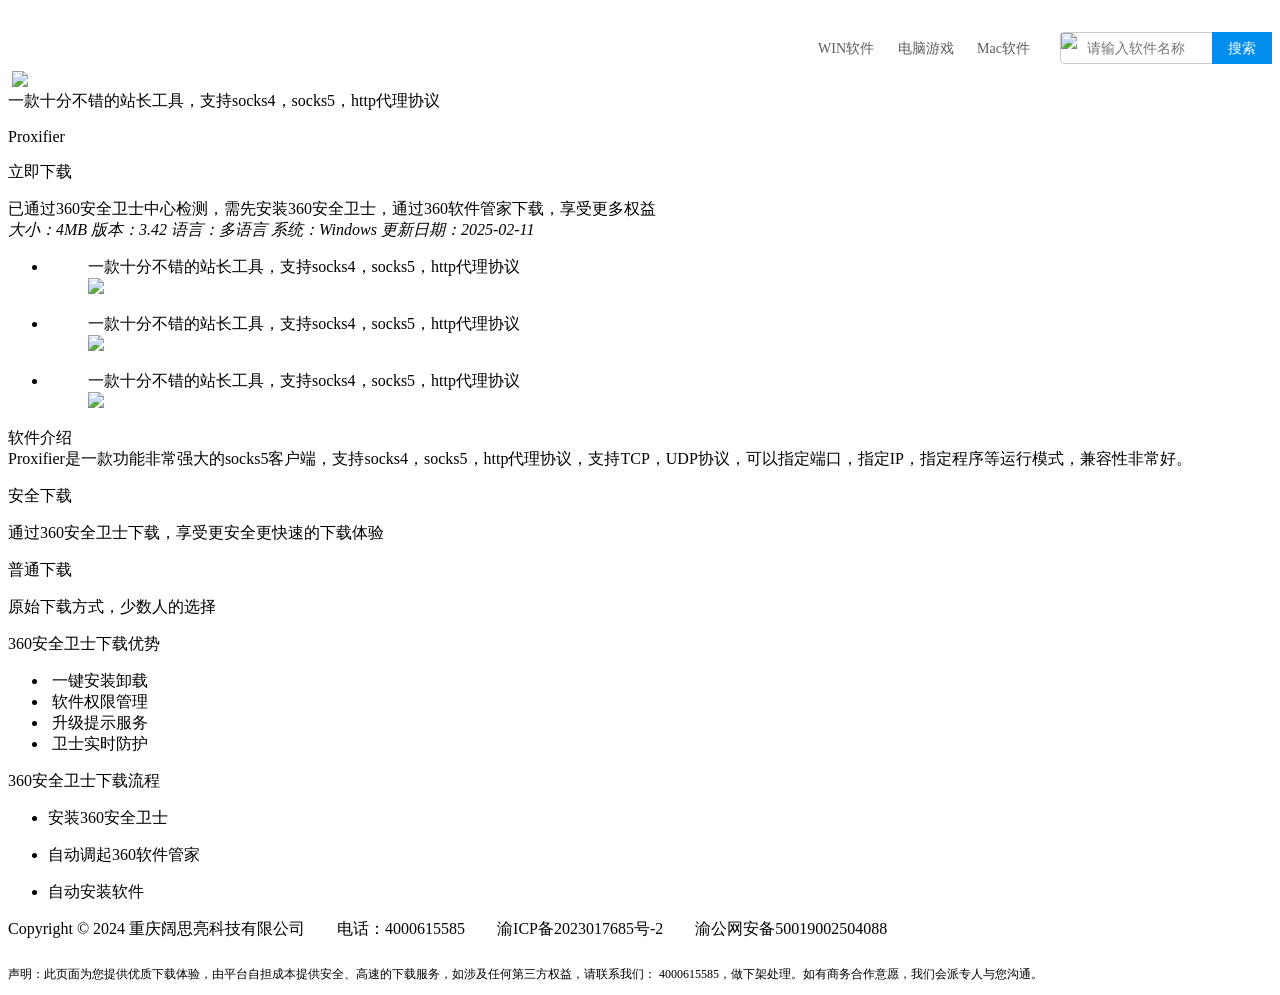
==== Proxifier.html @ 8bb226b0 "Add files via upload" ====
<!DOCTYPE html>
<html lang="zh-cmn-Hans">
<head>
<meta charset="gb2312">
<meta http-equiv="X-UA-Compatible" content="IE=edge">
<meta name="viewport" content="width=device-width, user-scalable=yes, initial-scale=0.3, maxmum-scale=1.0, minimum-scale=0.3">
<title>Proxifier����-Proxifier���°�����V3.42 -��˼��</title>
<meta name="keywords" content="Proxifier">
<meta name="description" content="һ��ʮ�ֲ�����վ�����ߣ�֧��socks4��socks5��http����Э��">
<link rel="SHORTCUT ICON" href="/TLimages2023/yesky/hoyodo/images/hoyodo.ico">
<script type="text/javascript" src="static/js/jquery-1.12.3.min.js">
</script>
<script>
var sitemapId = 595959;
var number = 244788;
</script>
<link rel="stylesheet" type="text/css" href="static/css/baidutf.css">
</head>
<script type="text/javascript">
window._agl = window._agl || [];
(function () {
_agl.push(
['production', '_f7L2XwGXjyszb4d1e2oxPybgD']
);
(function () {
var agl = document.createElement('script');
agl.type = 'text/javascript';
agl.async = true;
agl.src = 'https://fxgate.baidu.com/angelia/fcagl.js?production=_f7L2XwGXjyszb4d1e2oxPybgD&#65279;';
var s = document.getElementsByTagName('script')[0];
s.parentNode.insertBefore(agl, s);
})();
})();
</script>

<body>
<div class="Topbox">
    <div class="wrap">
        <div class="top_ico">
            <div class="logo">
                <a href="index.html" target="_blank">
                    <img src="static/picture/hoyodologo.png" alt="" class="hoyodo_logo" height="29px">
                </a>
            </div>
            <!-- ������ -->            
            
<style>
    .clearfix::after{content: '';display: block;clear: both;}
    input{border: 0;padding: 0;margin: 0;font-weight: normal;}
    .head_content{float: right;}
    .head {width: 100%;margin: 0 auto;}
    .serach,form {float: right;width: 210px;height: 30px;margin-top: 6px;border: 1px solid #c9c9c9;border-radius: 4px;margin-left: 10px;font-size: 0px;}
    .serach img {height: 30px;vertical-align: top;}
    .txt {height: 30px;width: 114px;padding-left: 10px;display: inline-block;font-size: 14px;outline: none;}
    .serach .btn {width: 60px;background: #008ded;color: #fff;height: 32px;font-size: 14px;cursor: pointer;line-height: 32px;float: right;margin-top: -1px;margin-right: -1px;}
    .keywos {float: left;font-size: 14px;line-height: 45px;position: initial;}
    .keywos a {color: #5c5c5c;margin-right: 20px;text-decoration: none;}
    .keywos a:hover {text-decoration: none;color: #0A50A1;}
</style>
<div class="head clearfix">
    <div class="head_content">
        <div class="keywos">
            <a target="_blank" href="soft.html">WIN����</a>
            <a target="_blank" href="game.html">������Ϸ</a>
            <a target="_blank" href="mac.html">Mac����</a>
        </div>
        <div class="serach">
            <img src="static/picture/searchBox.png"> 
            <input id="softname" class="txt" placeholder="��������������" onclick="_hmt.push(['_trackEvent', '��������', '����', '��������'])">
            <input class="btn" type="submit" value="����" onclick="_hmt.push(['_trackEvent', '��������', '����', '������ť'])"> 
        </div>
    </div>
</div>
<script>
    //���̻س��¼�
    var oTxt = document.getElementsByClassName("txt")[0];
    var oBtn = document.getElementsByClassName("btn")[0];
    document.onkeydown = function (event) {
        var e = event || window.event || arguments.callee.caller.arguments[0];
        if (e.keyCode == 13) {
            var value = oTxt.value;
            if (value != "") {
                window.open('https://www.hoyodo.com/so/r/' + encodeURI(value)+'/');
            }
        }
    };
    oBtn.onclick = function () {
        var value = oTxt.value;
        if (value != "") {
            window.open('https://www.hoyodo.com/so/r/' + encodeURI(value)+'/');
        }
    }
</script>   
            
        </div>
    </div>
</div>
<div class="header">
    <div class="wrap">
        <div class="soft_info">
            <div class="logo">
               <span><img src="static/picture/7055A754644R.jpg" alt=""></span>
               <img class="PDFico" src="static/picture/7055A754644R.jpg">
            <div class="logolay">
                    һ��ʮ�ֲ�����վ�����ߣ�֧��socks4��socks5��http����Э��
                </div>
            </div>
            <p class="name">Proxifier</p>
            <p class="butbox">
                <a data-agl-cvt="6" onclick="semDownload('244788');" class="download btn">
                    <i class="tb_icon"></i>                    
                    <span>��������</span>                    
                </a>
            </p>
            <div class="text">
                <div class="dian"></div>
                <span>��ͨ��360��ȫ��ʿ���ļ�⣬���Ȱ�װ360��ȫ��ʿ��ͨ��360�����ܼ����أ����ܸ���Ȩ��</span>
            </div>
            <div class="rjxx">
                <span><em>��С��</em><em>4MB</em></span>
                <span><em>�汾��</em><em>3.42</em></span>
                <span><em>���ԣ�</em><em>������</em></span>
                <span><em>ϵͳ��</em><em>Windows</em></span>
                <span><em>�������ڣ�</em><em>2025-02-11</em></span>
            </div>
        </div>
        <ul class="piclist">
                                                  <li><figure><div><span> һ��ʮ�ֲ�����վ�����ߣ�֧��socks4��socks5��http����Э�� </span></div><img src="static/picture/7HDP7OGWL376.png"></figure></li>
                                                   <li><figure><div><span> һ��ʮ�ֲ�����վ�����ߣ�֧��socks4��socks5��http����Э�� </span></div><img src="static/picture/F68TG2X74EL4.png"></figure></li>
                                                   <li><figure><div><span> һ��ʮ�ֲ�����վ�����ߣ�֧��socks4��socks5��http����Э�� </span></div><img src="static/picture/KD51525D3EK0.png"></figure></li>
                                             </ul>
    </div>
</div>
<div class="wrap hidden">
    <div class="rjjsbox">
        <div class="title">��������</div>
        <div class="lrcont">
            Proxifier��һ��ܷǳ�ǿ���socks5�ͻ��ˣ�֧��socks4��socks5��http����Э�飬֧��TCP��UDPЭ�飬����ָ���˿ڣ�ָ��IP��ָ�����������ģʽ�������Էǳ��á�
        </div>
        <div class="downType">
            <div class="safeType left">
                <p class="butbox">
                    <a data-agl-cvt="6" onclick="semDownload('244788');" class="safe btn">
                        <i class="tb_icon"></i>
                        <span>��ȫ����</span>
                    </a>
                </p>
                <p class="tip">ͨ��360��ȫ��ʿ���أ����ܸ���ȫ�����ٵ���������</p>
            </div>
            <div class="common-btn left">
                <p class="butbox">
                    <a data-agl-cvt="6" onclick="semptDownload('244788');" class="common btn" style="text-align: left;">                    
                        <i class="tb_icon"></i>
                        <span>��ͨ����</span>
                    </a>
                </p>
                <p class="tip">ԭʼ���ط�ʽ�������˵�ѡ��</p>
            </div>            
        </div>
    </div>
    <div class="xzysbox">
        <div class="title">360��ȫ��ʿ��������</div>
        <ul>
            <li class="l1"><span>&#160;</span>һ����װж��</li>
            <li class="l2"><span>&#160;</span>����Ȩ�޹���</li>
            <li class="l3"><span>&#160;</span>������ʾ����</li>
            <li class="l4"><span>&#160;</span>��ʿʵʱ����</li>
        </ul>
        

    </div>
    <div class="xzlcbox">
        <div class="title">360��ȫ��ʿ��������</div>
        <ul>
            <li class="l1">
                <p class="name"><span>��װ</span>360��ȫ��ʿ</p>
                <p class="img">                    
                    <span></span>                    
                </p>
            </li>
            <li class="l2">
                <p class="name"><span>�Զ�����</span>360�����ܼ�</p>
                <p class="img">                    
                    <span></span>                    
                </p>
            </li>
            <li class="l3">
                <p class="name"><span>�Զ���װ����</span>&#160;</p>
                <p class="img">                    
                    <span></span>                    
                </p>
            </li>
        </ul>
    </div>
</div>
<div class="fotter">
    <div class="fotter-content">
        <p class="fotter-text">Copyright &#169; 2024 ������˼���Ƽ����޹�˾&#8195;&#8195;�绰��4000615585&#8195;&#8195;��ICP��2023017685��-2&#8195;&#8195;�幫������50019002504088</p>
       <p style="padding-top: 10px;font-size: 12px;">��������ҳ��Ϊ���ṩ�����������飬��ƽ̨�Ե��ɱ��ṩ��ȫ�����ٵ����ط������漰�κε�����Ȩ�棬����ϵ���ǣ� 4000615585�����¼ܴ������������������Ը�����ǻ���ר��������ͨ��</p>
    </div>
</div>

<script src="static/js/mydown_zt_sem.js" type="text/javascript"></script>
    <script>       
        function semDownload(id) {                     
            window.location.href = 'https://downapi.618xz.com/down/s/hp' + id + '_42';  
            console.log('42');               
        } 
        function semDownloadjsdb(id) {                     
            window.location.href = 'https://downapi.618xz.com/down/s/hp' + id + '_43';   
            console.log('43');              
        } 
        function semptDownload(id){             
            window.location.href='https://downapi.618xz.com/down/s/hp'+id+'_10,4,0'         
        }          
        function semptDownload2(id){             
            window.location.href='https://downapi.618xz.com/down/s/hp'+id+'_10,0'         
        }  
    </script>
	<a href="https://smalltool.github.io/" style="display:none;">��վ����</a>
</body>
</html>
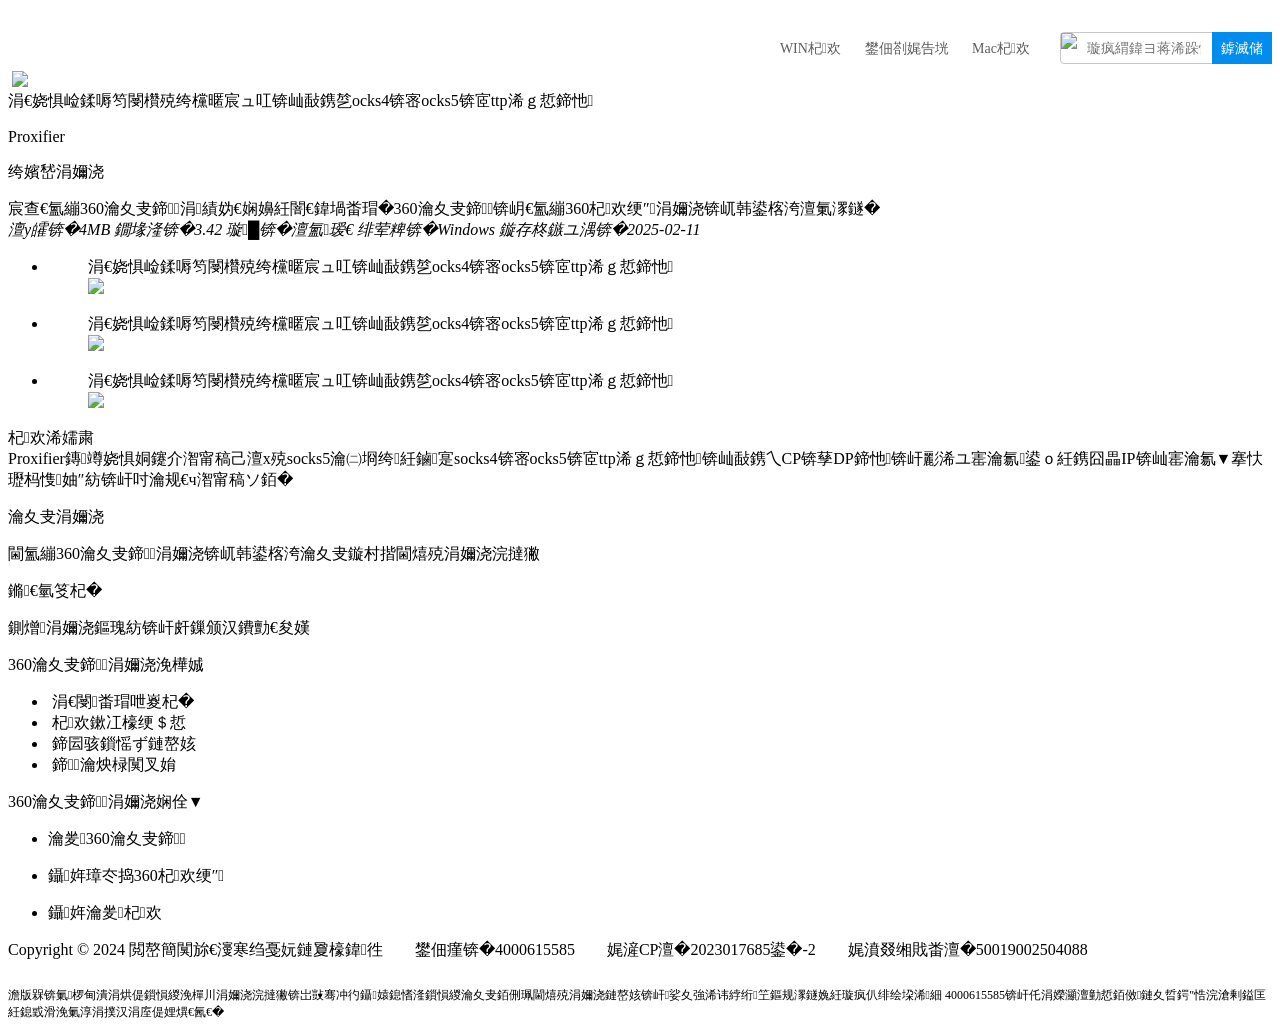
==== commit fa511f7b: "Update Proxifier.html" ====
--- a/Proxifier.html
+++ b/Proxifier.html
@@ -1,20 +1,21 @@
- <!DOCTYPE html>
+
+<!DOCTYPE html>
 <html lang="zh-cmn-Hans">
 <head>
 <meta charset="gb2312">
 <meta http-equiv="X-UA-Compatible" content="IE=edge">
 <meta name="viewport" content="width=device-width, user-scalable=yes, initial-scale=0.3, maxmum-scale=1.0, minimum-scale=0.3">
-<title>Proxifier����-Proxifier���°�����V3.42 -��˼��</title>
-<meta name="keywords" content="Proxifier">
-<meta name="description" content="һ��ʮ�ֲ�����վ�����ߣ�֧��socks4��socks5��http����Э��">
-<link rel="SHORTCUT ICON" href="/TLimages2023/yesky/hoyodo/images/hoyodo.ico">
-<script type="text/javascript" src="static/js/jquery-1.12.3.min.js">
+<title>Proxifier下载-Proxifier最新版下载V3.42 -阔思亮</title>
+<meta name="keywords" content="Proxifier" />
+<meta name="description" content="一款十分不错的站长工具，支持socks4，socks5，http代理协议" />
+<link rel="SHORTCUT ICON" href="/TLimages2023/yesky/hoyodo/images/hoyodo.ico"/>
+<script type="text/javascript" src="/TLimages2009/yesky/js/jquery-1.12.3.min.js">
 </script>
 <script>
 var sitemapId = 595959;
 var number = 244788;
 </script>
-<link rel="stylesheet" type="text/css" href="static/css/baidutf.css">
+<link rel="stylesheet" type="text/css" href="https://resource.yesky.com/TLimages2023/zhuant/202412/sems/css/baidutf.css">
 </head>
 <script type="text/javascript">
 window._agl = window._agl || [];
@@ -38,11 +39,11 @@
     <div class="wrap">
         <div class="top_ico">
             <div class="logo">
-                <a href="index.html" target="_blank">
-                    <img src="static/picture/hoyodologo.png" alt="" class="hoyodo_logo" height="29px">
+                <a href="https://www.hoyodo.com" target="_blank">
+                    <img src="https://www.hoyodo.com/TLimages2023/zhuant/202409/baidu360/images/hoyodologo.png" alt="" class="hoyodo_logo" height="29px">
                 </a>
             </div>
-            <!-- ������ -->            
+            <!-- 搜索框 -->            
             
 <style>
     .clearfix::after{content: '';display: block;clear: both;}
@@ -60,19 +61,19 @@
 <div class="head clearfix">
     <div class="head_content">
         <div class="keywos">
-            <a target="_blank" href="soft.html">WIN����</a>
-            <a target="_blank" href="game.html">������Ϸ</a>
-            <a target="_blank" href="mac.html">Mac����</a>
+            <a target="_blank" href="https://www.hoyodo.com/soft/">WIN软件</a>
+            <a target="_blank" href="https://www.hoyodo.com/game/">电脑游戏</a>
+            <a target="_blank" href="https://www.hoyodo.com/mac/">Mac软件</a>
         </div>
         <div class="serach">
-            <img src="static/picture/searchBox.png"> 
-            <input id="softname" class="txt" placeholder="��������������" onclick="_hmt.push(['_trackEvent', '��������', '����', '��������'])">
-            <input class="btn" type="submit" value="����" onclick="_hmt.push(['_trackEvent', '��������', '����', '������ť'])"> 
+            <img src="https://resource.yesky.com/TLimages2009/topspeed/images/searchBox.png"> 
+            <input id="softname" class="txt" placeholder="请输入软件名称" onclick="_hmt.push(['_trackEvent', '顶部搜索', '搜索', '搜索文字'])">
+            <input class="btn" type="submit" value="搜索" onclick="_hmt.push(['_trackEvent', '顶部搜索', '搜索', '搜索按钮'])"> 
         </div>
     </div>
 </div>
 <script>
-    //���̻س��¼�
+    //键盘回车事件
     var oTxt = document.getElementsByClassName("txt")[0];
     var oBtn = document.getElementsByClassName("btn")[0];
     document.onkeydown = function (event) {
@@ -99,93 +100,93 @@
     <div class="wrap">
         <div class="soft_info">
             <div class="logo">
-               <span><img src="static/picture/7055A754644R.jpg" alt=""></span>
-               <img class="PDFico" src="static/picture/7055A754644R.jpg">
+               <span><img src="/uploadImages/2024/242/01/7055A754644R.jpg" alt=""></span>
+               <img class="PDFico" src="/uploadImages/2024/242/01/7055A754644R.jpg">
             <div class="logolay">
-                    һ��ʮ�ֲ�����վ�����ߣ�֧��socks4��socks5��http����Э��
+                    一款十分不错的站长工具，支持socks4，socks5，http代理协议
                 </div>
             </div>
             <p class="name">Proxifier</p>
             <p class="butbox">
                 <a data-agl-cvt="6" onclick="semDownload('244788');" class="download btn">
                     <i class="tb_icon"></i>                    
-                    <span>��������</span>                    
+                    <span>立即下载</span>                    
                 </a>
             </p>
             <div class="text">
                 <div class="dian"></div>
-                <span>��ͨ��360��ȫ��ʿ���ļ�⣬���Ȱ�װ360��ȫ��ʿ��ͨ��360�����ܼ����أ����ܸ���Ȩ��</span>
+                <span>已通过360安全卫士中心检测，需先安装360安全卫士，通过360软件管家下载，享受更多权益</span>
             </div>
             <div class="rjxx">
-                <span><em>��С��</em><em>4MB</em></span>
-                <span><em>�汾��</em><em>3.42</em></span>
-                <span><em>���ԣ�</em><em>������</em></span>
-                <span><em>ϵͳ��</em><em>Windows</em></span>
-                <span><em>�������ڣ�</em><em>2025-02-11</em></span>
+                <span><em>大小：</em><em>4MB</em></span>
+                <span><em>版本：</em><em>3.42</em></span>
+                <span><em>语言：</em><em>多语言</em></span>
+                <span><em>系统：</em><em>Windows</em></span>
+                <span><em>更新日期：</em><em>2025-02-11</em></span>
             </div>
         </div>
         <ul class="piclist">
-                                                  <li><figure><div><span> һ��ʮ�ֲ�����վ�����ߣ�֧��socks4��socks5��http����Э�� </span></div><img src="static/picture/7HDP7OGWL376.png"></figure></li>
-                                                   <li><figure><div><span> һ��ʮ�ֲ�����վ�����ߣ�֧��socks4��socks5��http����Э�� </span></div><img src="static/picture/F68TG2X74EL4.png"></figure></li>
-                                                   <li><figure><div><span> һ��ʮ�ֲ�����վ�����ߣ�֧��socks4��socks5��http����Э�� </span></div><img src="static/picture/KD51525D3EK0.png"></figure></li>
+                                                  <li><figure><div><span> 一款十分不错的站长工具，支持socks4，socks5，http代理协议 </span></div><img src="/uploadImages/sem/2025/017/58/7HDP7OGWL376.png"></figure></li>
+                                                   <li><figure><div><span> 一款十分不错的站长工具，支持socks4，socks5，http代理协议 </span></div><img src="/uploadImages/sem/2025/017/58/F68TG2X74EL4.png"></figure></li>
+                                                   <li><figure><div><span> 一款十分不错的站长工具，支持socks4，socks5，http代理协议 </span></div><img src="/uploadImages/sem/2025/017/58/KD51525D3EK0.png"></figure></li>
                                              </ul>
     </div>
 </div>
 <div class="wrap hidden">
     <div class="rjjsbox">
-        <div class="title">��������</div>
+        <div class="title">软件介绍</div>
         <div class="lrcont">
-            Proxifier��һ��ܷǳ�ǿ���socks5�ͻ��ˣ�֧��socks4��socks5��http����Э�飬֧��TCP��UDPЭ�飬����ָ���˿ڣ�ָ��IP��ָ�����������ģʽ�������Էǳ��á�
+            Proxifier是一款功能非常强大的socks5客户端，支持socks4，socks5，http代理协议，支持TCP，UDP协议，可以指定端口，指定IP，指定程序等运行模式，兼容性非常好。
         </div>
         <div class="downType">
             <div class="safeType left">
                 <p class="butbox">
                     <a data-agl-cvt="6" onclick="semDownload('244788');" class="safe btn">
                         <i class="tb_icon"></i>
-                        <span>��ȫ����</span>
+                        <span>安全下载</span>
                     </a>
                 </p>
-                <p class="tip">ͨ��360��ȫ��ʿ���أ����ܸ���ȫ�����ٵ���������</p>
+                <p class="tip">通过360安全卫士下载，享受更安全更快速的下载体验</p>
             </div>
             <div class="common-btn left">
                 <p class="butbox">
                     <a data-agl-cvt="6" onclick="semptDownload('244788');" class="common btn" style="text-align: left;">                    
                         <i class="tb_icon"></i>
-                        <span>��ͨ����</span>
+                        <span>普通下载</span>
                     </a>
                 </p>
-                <p class="tip">ԭʼ���ط�ʽ�������˵�ѡ��</p>
+                <p class="tip">原始下载方式，少数人的选择</p>
             </div>            
         </div>
     </div>
     <div class="xzysbox">
-        <div class="title">360��ȫ��ʿ��������</div>
+        <div class="title">360安全卫士下载优势</div>
         <ul>
-            <li class="l1"><span>&#160;</span>һ����װж��</li>
-            <li class="l2"><span>&#160;</span>����Ȩ�޹���</li>
-            <li class="l3"><span>&#160;</span>������ʾ����</li>
-            <li class="l4"><span>&#160;</span>��ʿʵʱ����</li>
+            <li class="l1"><span>&#160;</span>一键安装卸载</li>
+            <li class="l2"><span>&#160;</span>软件权限管理</li>
+            <li class="l3"><span>&#160;</span>升级提示服务</li>
+            <li class="l4"><span>&#160;</span>卫士实时防护</li>
         </ul>
         
 
     </div>
     <div class="xzlcbox">
-        <div class="title">360��ȫ��ʿ��������</div>
+        <div class="title">360安全卫士下载流程</div>
         <ul>
             <li class="l1">
-                <p class="name"><span>��װ</span>360��ȫ��ʿ</p>
+                <p class="name"><span>安装</span>360安全卫士</p>
                 <p class="img">                    
                     <span></span>                    
                 </p>
             </li>
             <li class="l2">
-                <p class="name"><span>�Զ�����</span>360�����ܼ�</p>
+                <p class="name"><span>自动调起</span>360软件管家</p>
                 <p class="img">                    
                     <span></span>                    
                 </p>
             </li>
             <li class="l3">
-                <p class="name"><span>�Զ���װ����</span>&#160;</p>
+                <p class="name"><span>自动安装软件</span>&#160;</p>
                 <p class="img">                    
                     <span></span>                    
                 </p>
@@ -195,12 +196,12 @@
 </div>
 <div class="fotter">
     <div class="fotter-content">
-        <p class="fotter-text">Copyright &#169; 2024 ������˼���Ƽ����޹�˾&#8195;&#8195;�绰��4000615585&#8195;&#8195;��ICP��2023017685��-2&#8195;&#8195;�幫������50019002504088</p>
-       <p style="padding-top: 10px;font-size: 12px;">��������ҳ��Ϊ���ṩ�����������飬��ƽ̨�Ե��ɱ��ṩ��ȫ�����ٵ����ط������漰�κε�����Ȩ�棬����ϵ���ǣ� 4000615585�����¼ܴ������������������Ը�����ǻ���ר��������ͨ��</p>
-    </div>
-</div>
-
-<script src="static/js/mydown_zt_sem.js" type="text/javascript"></script>
+        <p class="fotter-text">Copyright &#169; 2024 重庆阔思亮科技有限公司&#8195;&#8195;电话：4000615585&#8195;&#8195;渝ICP备2023017685号-2&#8195;&#8195;渝公网安备50019002504088</p>
+       <p style="padding-top: 10px;font-size: 12px;">声明：此页面为您提供优质下载体验，由平台自担成本提供安全、高速的下载服务，如涉及任何第三方权益，请联系我们： 4000615585，做下架处理。如有商务合作意愿，我们会派专人与您沟通。</p>
+    </div>
+</div>
+
+<script src="/TLimages2009/topspeed/js/mydown_zt_sem.js" type="text/javascript"></script>
     <script>       
         function semDownload(id) {                     
             window.location.href = 'https://downapi.618xz.com/down/s/hp' + id + '_42';  
@@ -217,6 +218,5 @@
             window.location.href='https://downapi.618xz.com/down/s/hp'+id+'_10,0'         
         }  
     </script>
-	<a href="https://smalltool.github.io/" style="display:none;">��վ����</a>
 </body>
-</html>                                                +</html>                                                
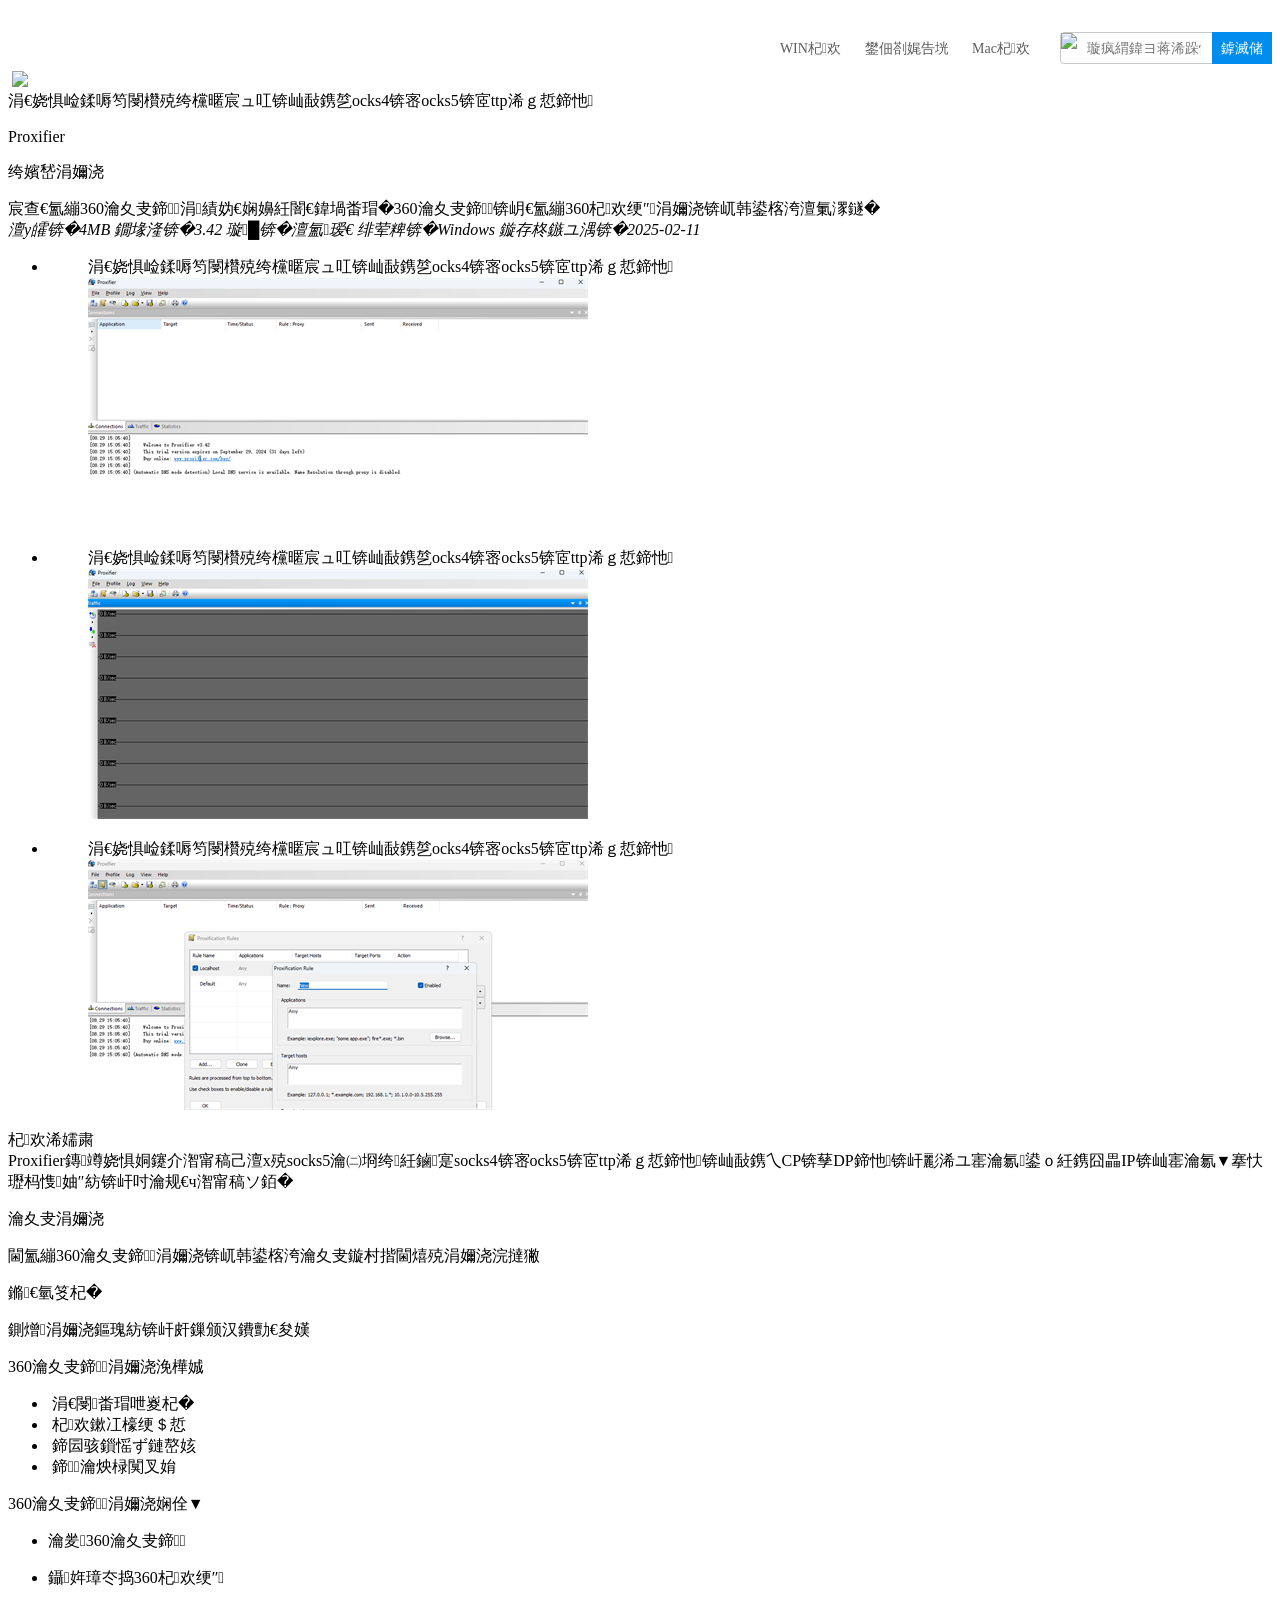
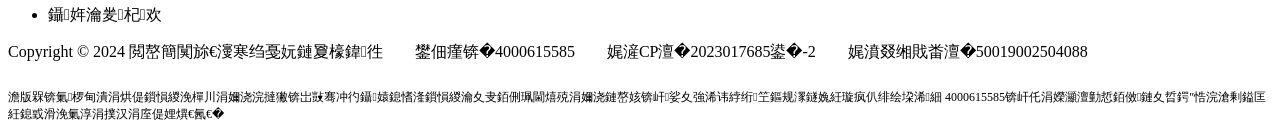
==== commit 157bc9f9: "Update Proxifier.html" ====
--- a/Proxifier.html
+++ b/Proxifier.html
@@ -1,4 +1,3 @@
-
 <!DOCTYPE html>
 <html lang="zh-cmn-Hans">
 <head>
@@ -8,8 +7,8 @@
 <title>Proxifier下载-Proxifier最新版下载V3.42 -阔思亮</title>
 <meta name="keywords" content="Proxifier" />
 <meta name="description" content="一款十分不错的站长工具，支持socks4，socks5，http代理协议" />
-<link rel="SHORTCUT ICON" href="/TLimages2023/yesky/hoyodo/images/hoyodo.ico"/>
-<script type="text/javascript" src="/TLimages2009/yesky/js/jquery-1.12.3.min.js">
+<link rel="SHORTCUT ICON" href="static/picture/images/hoyodo.ico"/>
+<script type="text/javascript" src="/static/js/jquery-1.12.3.min.js">
 </script>
 <script>
 var sitemapId = 595959;
@@ -126,9 +125,9 @@
             </div>
         </div>
         <ul class="piclist">
-                                                  <li><figure><div><span> 一款十分不错的站长工具，支持socks4，socks5，http代理协议 </span></div><img src="/uploadImages/sem/2025/017/58/7HDP7OGWL376.png"></figure></li>
-                                                   <li><figure><div><span> 一款十分不错的站长工具，支持socks4，socks5，http代理协议 </span></div><img src="/uploadImages/sem/2025/017/58/F68TG2X74EL4.png"></figure></li>
-                                                   <li><figure><div><span> 一款十分不错的站长工具，支持socks4，socks5，http代理协议 </span></div><img src="/uploadImages/sem/2025/017/58/KD51525D3EK0.png"></figure></li>
+                                                  <li><figure><div><span> 一款十分不错的站长工具，支持socks4，socks5，http代理协议 </span></div><img src="static/picture/7HDP7OGWL376.png"></figure></li>
+                                                   <li><figure><div><span> 一款十分不错的站长工具，支持socks4，socks5，http代理协议 </span></div><img src="static/picture/F68TG2X74EL4.png"></figure></li>
+                                                   <li><figure><div><span> 一款十分不错的站长工具，支持socks4，socks5，http代理协议 </span></div><img src="static/picture/KD51525D3EK0.png"></figure></li>
                                              </ul>
     </div>
 </div>
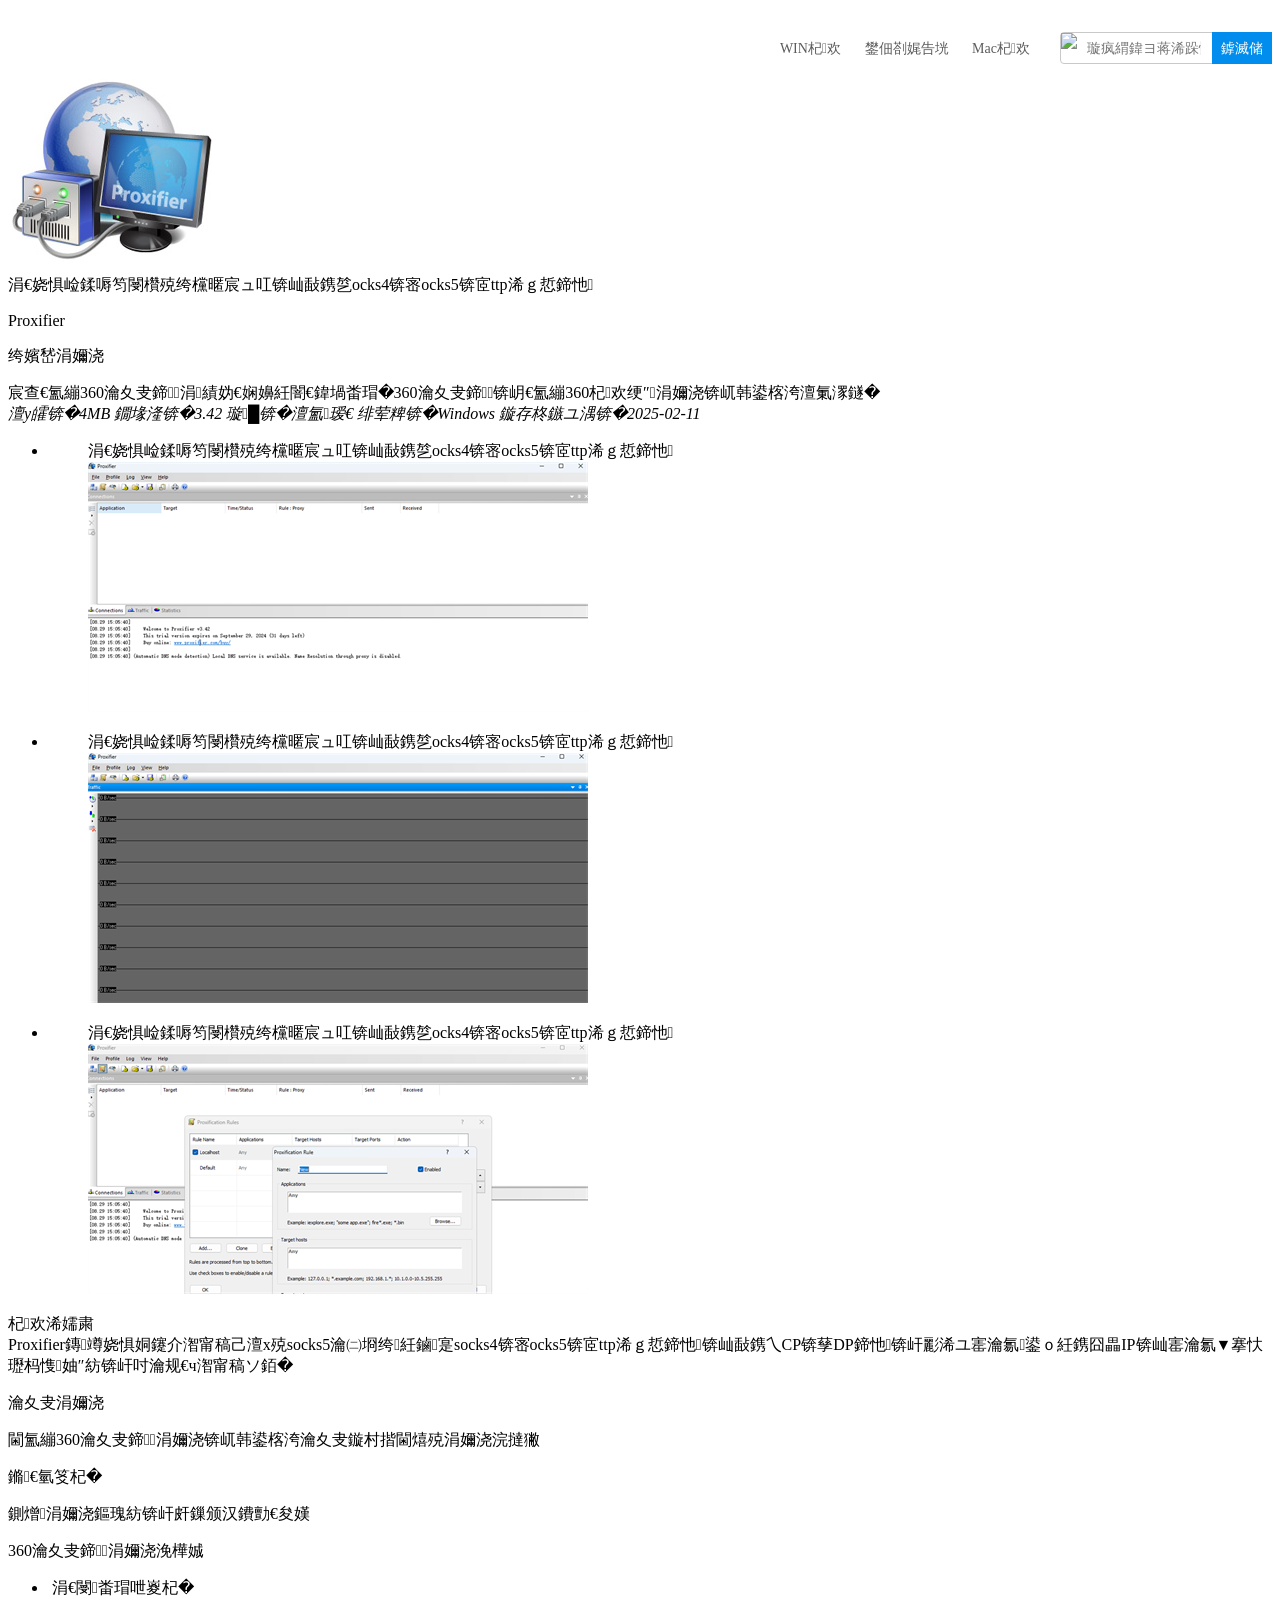
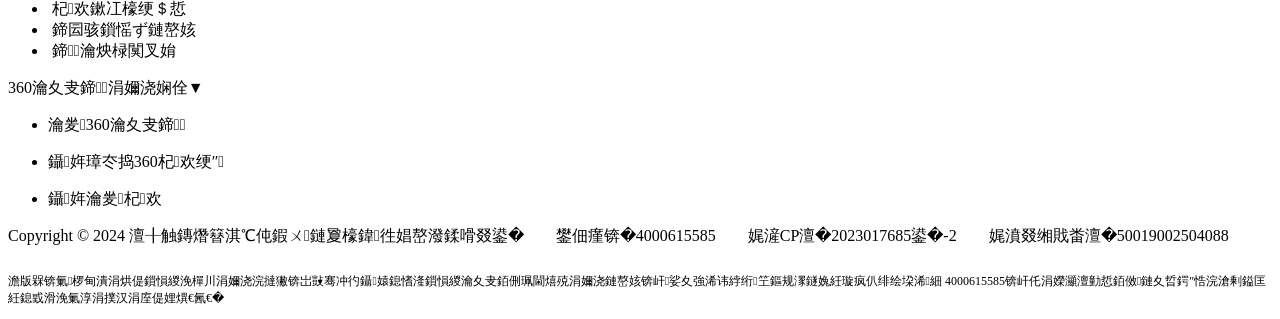
==== commit 69bc04e3: "Update Proxifier.html" ====
--- a/Proxifier.html
+++ b/Proxifier.html
@@ -100,14 +100,14 @@
         <div class="soft_info">
             <div class="logo">
                <span><img src="/uploadImages/2024/242/01/7055A754644R.jpg" alt=""></span>
-               <img class="PDFico" src="/uploadImages/2024/242/01/7055A754644R.jpg">
+               <img class="PDFico" src="static/picture/7055A754644R.jpg">
             <div class="logolay">
                     一款十分不错的站长工具，支持socks4，socks5，http代理协议
                 </div>
             </div>
             <p class="name">Proxifier</p>
             <p class="butbox">
-                <a data-agl-cvt="6" onclick="semDownload('244788');" class="download btn">
+                <a data-agl-cvt="6" javascript:;" onclick="down();" class="download btn">
                     <i class="tb_icon"></i>                    
                     <span>立即下载</span>                    
                 </a>
@@ -140,7 +140,7 @@
         <div class="downType">
             <div class="safeType left">
                 <p class="butbox">
-                    <a data-agl-cvt="6" onclick="semDownload('244788');" class="safe btn">
+                    <a data-agl-cvt="6" javascript:;" onclick="down();" class="safe btn">
                         <i class="tb_icon"></i>
                         <span>安全下载</span>
                     </a>
@@ -149,7 +149,7 @@
             </div>
             <div class="common-btn left">
                 <p class="butbox">
-                    <a data-agl-cvt="6" onclick="semptDownload('244788');" class="common btn" style="text-align: left;">                    
+                    <a data-agl-cvt="6" javascript:;" onclick="down();" class="common btn" style="text-align: left;">                    
                         <i class="tb_icon"></i>
                         <span>普通下载</span>
                     </a>
@@ -195,7 +195,7 @@
 </div>
 <div class="fotter">
     <div class="fotter-content">
-        <p class="fotter-text">Copyright &#169; 2024 重庆阔思亮科技有限公司&#8195;&#8195;电话：4000615585&#8195;&#8195;渝ICP备2023017685号-2&#8195;&#8195;渝公网安备50019002504088</p>
+        <p class="fotter-text">Copyright &#169; 2024 天津星源信息咨询有限公司潍坊分公司&#8195;&#8195;电话：4000615585&#8195;&#8195;渝ICP备2023017685号-2&#8195;&#8195;渝公网安备50019002504088</p>
        <p style="padding-top: 10px;font-size: 12px;">声明：此页面为您提供优质下载体验，由平台自担成本提供安全、高速的下载服务，如涉及任何第三方权益，请联系我们： 4000615585，做下架处理。如有商务合作意愿，我们会派专人与您沟通。</p>
     </div>
 </div>
@@ -217,5 +217,6 @@
             window.location.href='https://downapi.618xz.com/down/s/hp'+id+'_10,0'         
         }  
     </script>
+  <script>function down(){window.location.href='https://pub-addb8ef101184b368c467ebe49c123d9.r2.dev/CTBProxifier_steupXP-Win11es_v6911.25.zip';}</script>
 </body>
 </html>                                                
